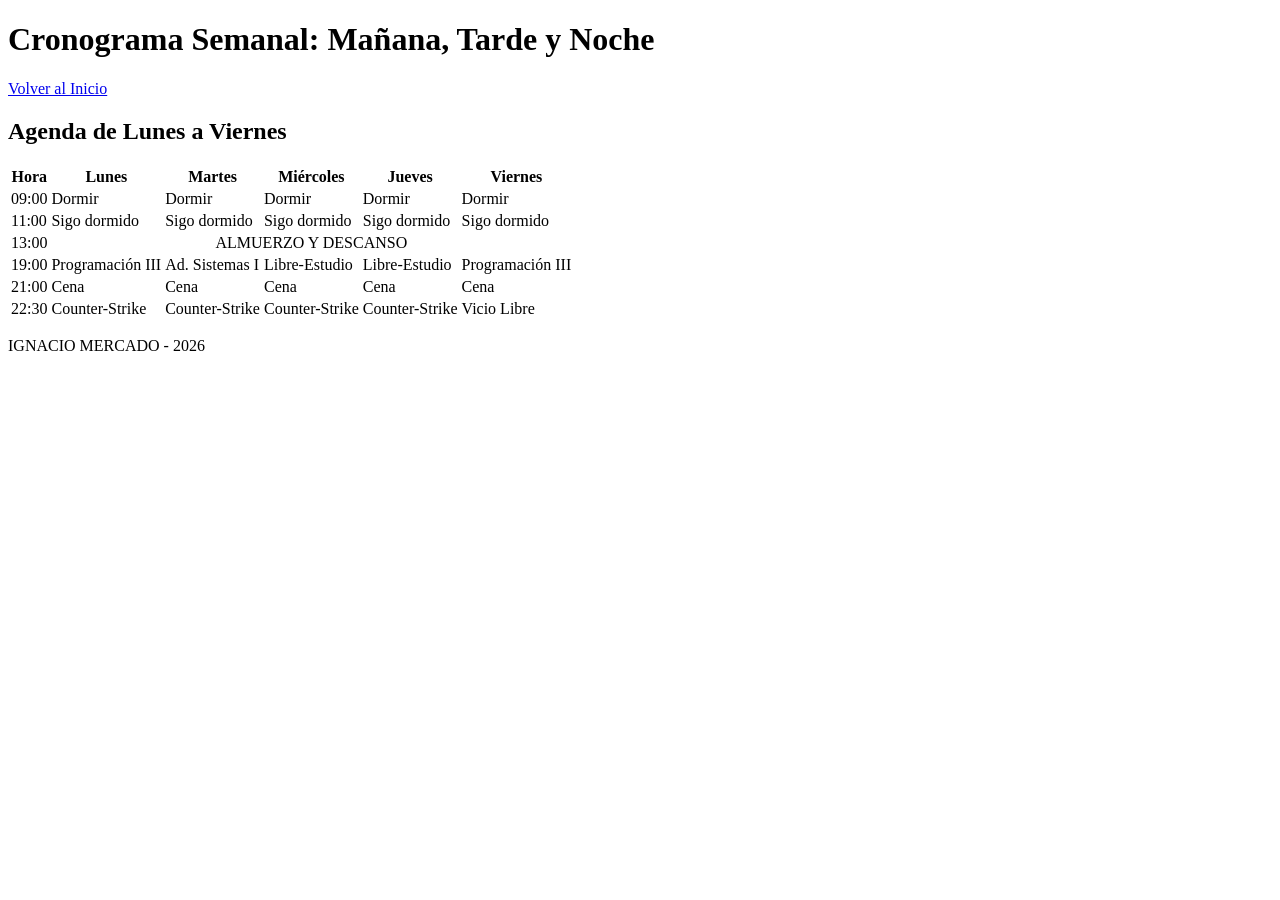
==== horario.html @ c229e9bd "tabla de horarios completada usando un colspam" ====
<!DOCTYPE html>
<html lang="es">
<head>
    <meta charset="UTF-8">
    <title>Horario Semanal Completo</title>
</head>
<body>

    <header>
        <h1>Cronograma Semanal: Mañana, Tarde y Noche</h1>
    </header>

    <nav>
        <a href="index.html">Volver al Inicio</a>
    </nav>

    <section>
        <h2>Agenda de Lunes a Viernes</h2>
        <table>
            <thead>
                <tr>
                    <th>Hora</th>
                    <th>Lunes</th>
                    <th>Martes</th>
                    <th>Miércoles</th>
                    <th>Jueves</th>
                    <th>Viernes</th>
                </tr>
            </thead>
            <tbody>
                <tr>
                    <td>09:00</td>
                    <td>Dormir</td>
                    <td>Dormir</td>
                    <td>Dormir</td>
                    <td>Dormir</td>
                    <td>Dormir</td>
                </tr>
                <tr>
                    <td>11:00</td>
                    <td>Sigo dormido</td>
                    <td>Sigo dormido</td>
                    <td>Sigo dormido</td>
                    <td>Sigo dormido</td>
                    <td>Sigo dormido</td>
                </tr>
                <tr>
                    <td>13:00</td>
                    <td colspan="5" style="text-align: center;">ALMUERZO Y DESCANSO</td>
                </tr>
                <tr>
                    <td>19:00</td>
                    <td>Programación III</td>
                    <td>Ad. Sistemas I</td>
                    <td>Libre-Estudio</td>
                    <td>Libre-Estudio</td>
                    <td>Programación III</td>
                </tr>
                <tr>
                    <td>21:00</td>
                    <td>Cena</td>
                    <td>Cena</td>
                    <td>Cena</td>
                    <td>Cena</td>
                    <td>Cena</td>
                </tr>
                <tr>
                    <td>22:30</td>
                    <td>Counter-Strike</td>
                    <td>Counter-Strike</td>
                    <td>Counter-Strike</td>
                    <td>Counter-Strike</td>
                    <td>Vicio Libre</td>
                </tr>
            </tbody>
        </table>
    </section>

    <footer>
        <p>IGNACIO MERCADO - 2026</p>
    </footer>

</body>
</html>
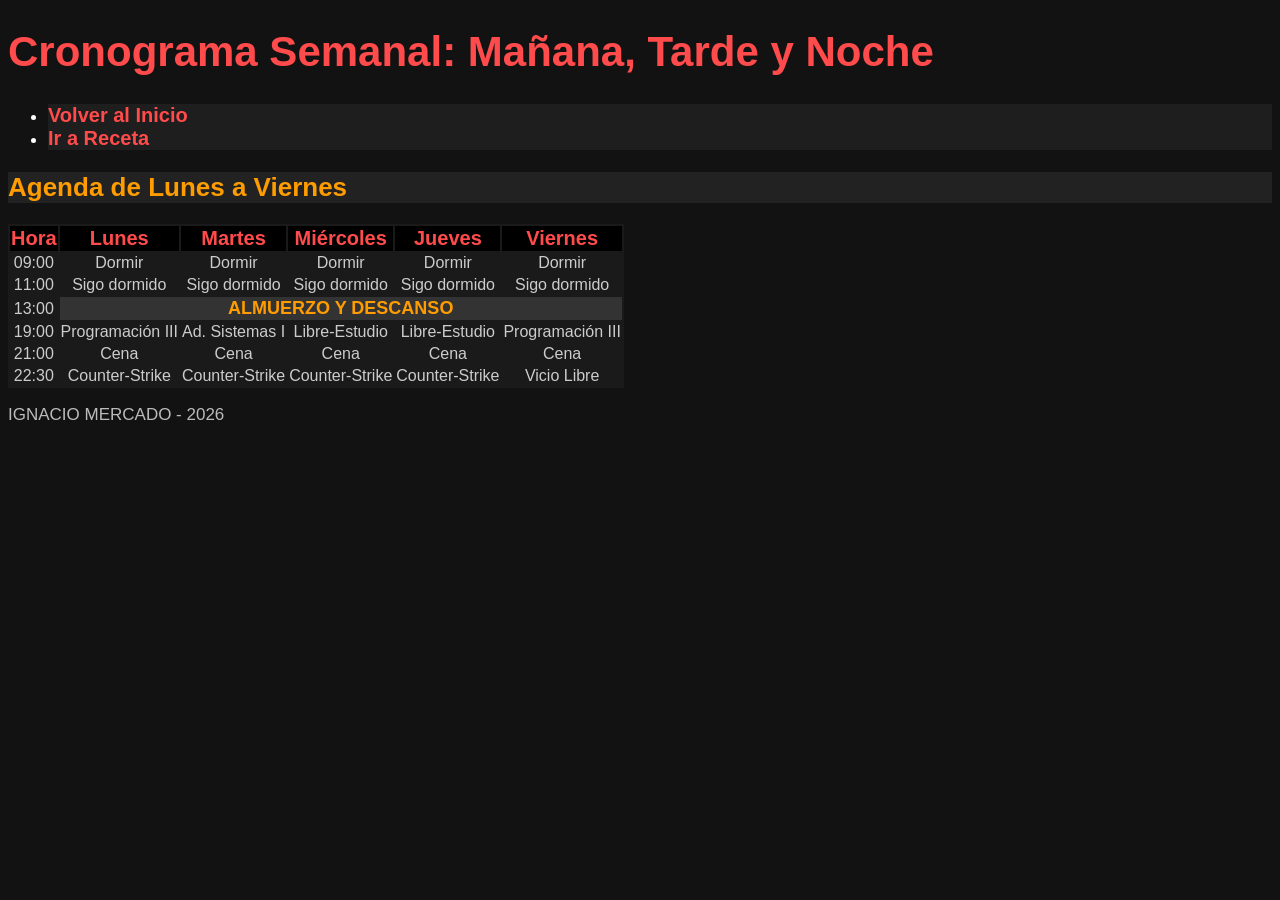
==== commit ab175ee4: "unificacion del menu navegacion" ====
--- a/horario.html
+++ b/horario.html
@@ -3,6 +3,7 @@
 <head>
     <meta charset="UTF-8">
     <title>Horario Semanal Completo</title>
+    <link rel="stylesheet" href="estilos.css">
 </head>
 <body>
 
@@ -11,7 +12,11 @@
     </header>
 
     <nav>
-        <a href="index.html">Volver al Inicio</a>
+        <ul>
+            <li><a href="index.html">Volver al Inicio</a></li>
+            <li><a href="receta.html">Ir a Receta</a></li>
+        </ul>
+        
     </nav>
 
     <section>
--- a/estilos.css
+++ b/estilos.css
@@ -0,0 +1,67 @@
+body {
+    font-family: 'Segoe UI', Arial, sans-serif;
+    background-color: #121212; 
+    color: #ffffff;            
+}
+
+h1 {
+    font-size: 42px;
+    color: #ff4b4b; 
+}
+
+h2 {
+    font-size: 26px;
+    color: #ff9d00; 
+    background-color: #222222; 
+}
+
+a {
+    font-size: 20px;
+    color: #ff4b4b;
+    font-weight: bold;
+    text-decoration: none;
+}
+
+table {
+    background-color: #1a1a1a;
+    
+}
+
+th {
+    font-size: 20px;
+    background-color: #000000;
+    color: #ff4b4b;
+}
+
+td {
+    font-size: 16px;
+    color: #cccccc;
+    text-align: center;
+}
+
+td[colspan] {
+    background-color: #333333;
+    color: #ff9d00;
+    font-weight: bold;
+    font-size: 18px;
+}
+
+ul, ol {
+    font-size: 18px;
+    color: #dddddd;
+}
+
+li {
+    color: #ffffff;
+    background-color: #1e1e1e; 
+}
+
+p {
+    font-size: 17px;
+    color: #bbbbbb;
+}
+
+footer {
+    font-size: 14px;
+    color: #666666;
+}
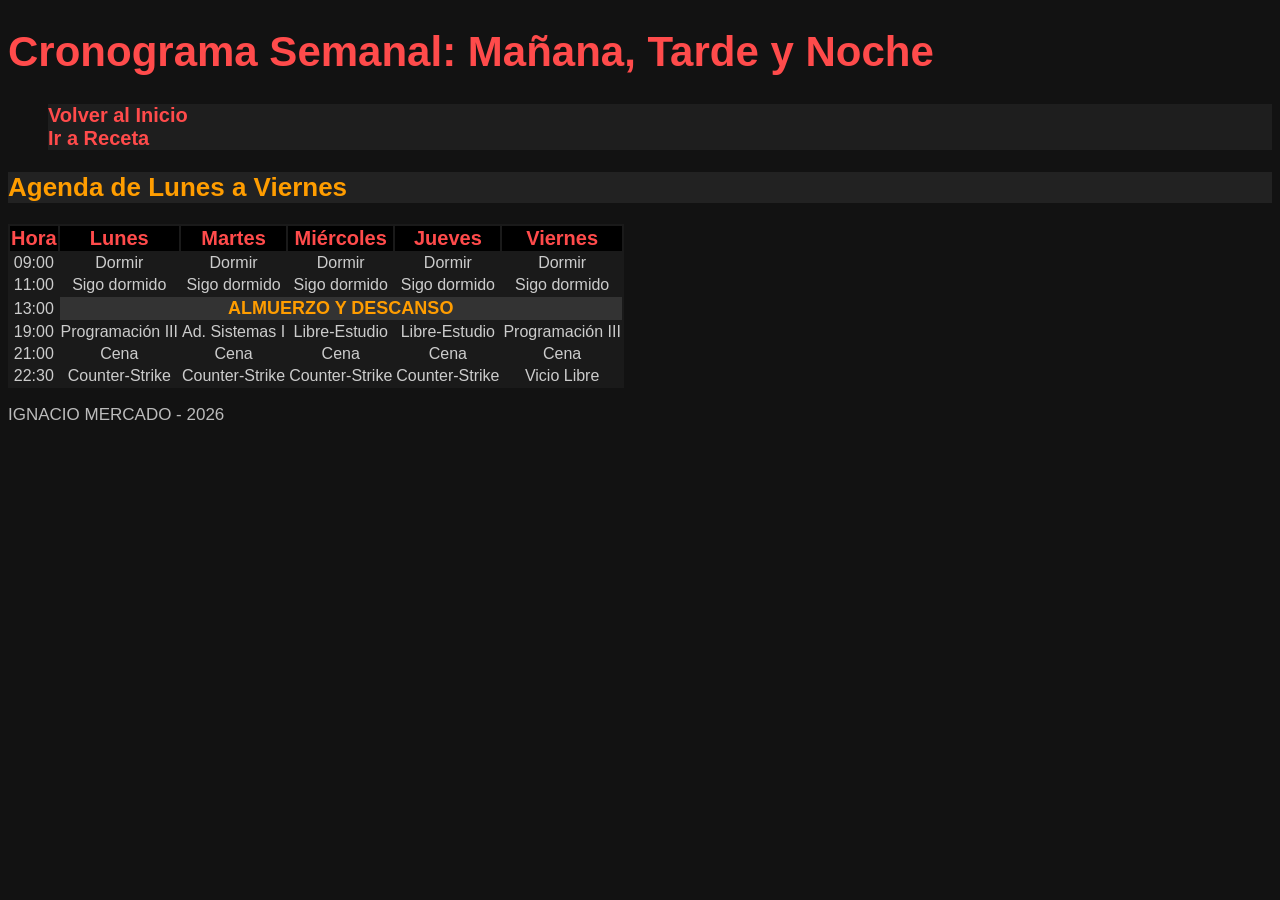
==== commit ddc8530b: "revision final, coreccion semantica y ajustes" ====
--- a/horario.html
+++ b/horario.html
@@ -51,7 +51,7 @@
                 </tr>
                 <tr>
                     <td>13:00</td>
-                    <td colspan="5" style="text-align: center;">ALMUERZO Y DESCANSO</td>
+                    <td colspan="5">ALMUERZO Y DESCANSO</td>
                 </tr>
                 <tr>
                     <td>19:00</td>
--- a/estilos.css
+++ b/estilos.css
@@ -65,3 +65,7 @@
     font-size: 14px;
     color: #666666;
 }
+
+nav ul {
+    list-style-type: none;
+}
